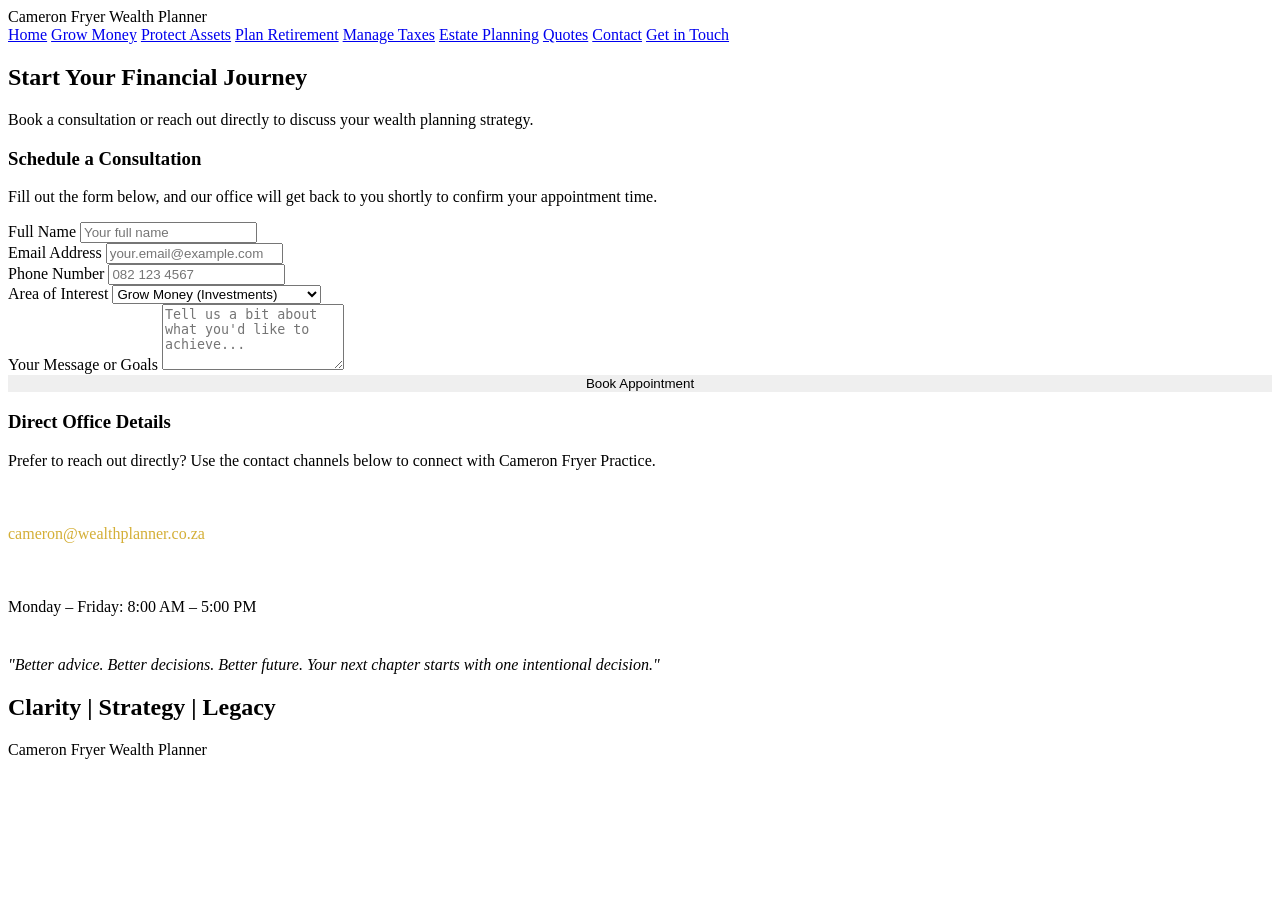
==== images/contact.html @ 6da80764 "Add files via upload" ====
<!DOCTYPE html>
<html lang="en">
<head>
    <meta charset="UTF-8">
    <meta name="viewport" content="width=device-width, initial-scale=1.0">
    <title>Contact & Book Consultation | Cameron Fryer Wealth Planner</title>
    <link rel="stylesheet" href="style.css">
</head>
<body>

    <!-- Top Navigation Tabs -->
    <header>
        <div class="logo">Cameron Fryer <span>Wealth Planner</span></div>
        <nav>
            <a href="index.html">Home</a>
            <a href="grow-money.html">Grow Money</a>
            <a href="protect-assets.html">Protect Assets</a>
            <a href="plan-retirement.html">Plan Retirement</a>
            <a href="manage-taxes.html">Manage Taxes</a>
            <a href="estate-planning.html">Estate Planning</a>
            <a href="quotes.html">Quotes</a>
            <a href="contact.html" class="active-tab">Contact</a>
            <a href="contact.html" class="btn-nav">Get in Touch</a>
        </nav>
    </header>

    <!-- Page Content -->
    <section class="page-content">
        <h1>Start Your Financial Journey</h1>
        <p class="subtitle">Book a consultation or reach out directly to discuss your wealth planning strategy.</p>
        
        <div class="contact-grid">
            <!-- Contact / Booking Form -->
            <div class="content-box">
                <h3>Schedule a Consultation</h3>
                <p>Fill out the form below, and our office will get back to you shortly to confirm your appointment time.</p>
                
                <form action="#" method="POST" class="booking-form">
                    <div class="form-group">
                        <label for="name">Full Name</label>
                        <input type="text" id="name" name="name" placeholder="Your full name" required>
                    </div>
                    
                    <div class="form-group">
                        <label for="email">Email Address</label>
                        <input type="email" id="email" name="email" placeholder="your.email@example.com" required>
                    </div>

                    <div class="form-group">
                        <label for="phone">Phone Number</label>
                        <input type="tel" id="phone" name="phone" placeholder="082 123 4567" required>
                    </div>

                    <div class="form-group">
                        <label for="service">Area of Interest</label>
                        <select id="service" name="service">
                            <option value="grow">Grow Money (Investments)</option>
                            <option value="protect">Protect Assets (Insurance/Risk)</option>
                            <option value="retirement">Plan Retirement</option>
                            <option value="taxes">Manage Taxes</option>
                            <option value="estate">Estate Planning</option>
                            <option value="general">General Wealth Consultation</option>
                        </select>
                    </div>

                    <div class="form-group">
                        <label for="message">Your Message or Goals</label>
                        <textarea id="message" name="message" rows="4" placeholder="Tell us a bit about what you'd like to achieve..."></textarea>
                    </div>

                    <button type="submit" class="btn-primary" style="width: 100%; cursor: pointer; border: none;">Book Appointment</button>
                </form>
            </div>

            <!-- Direct Contact Info -->
            <div class="content-box">
                <h3>Direct Office Details</h3>
                <p>Prefer to reach out directly? Use the contact channels below to connect with Cameron Fryer Practice.</p>
                
                <div class="info-card" style="margin-bottom: 20px;">
                    <h4 style="color: #ffffff; margin-bottom: 5px;">Email Us</h4>
                    <p style="margin-bottom: 0;"><a href="mailto:cameron@wealthplanner.co.za" style="color: #d4af37; text-decoration: none;">cameron@wealthplanner.co.za</a></p>
                </div>

                <div class="info-card" style="margin-bottom: 20px;">
                    <h4 style="color: #ffffff; margin-bottom: 5px;">Office Hours</h4>
                    <p style="margin-bottom: 0;">Monday – Friday: 8:00 AM – 5:00 PM</p>
                </div>

                <div class="quote-box" style="margin-top: 40px;">
                    <em>"Better advice. Better decisions. Better future. Your next chapter starts with one intentional decision."</em>
                </div>
            </div>
        </div>
    </section>

    <!-- Footer -->
    <footer>
        <h2>Clarity | Strategy | Legacy</h2>
        <p>Cameron Fryer Wealth Planner</p>
    </footer>

</body>
</html>
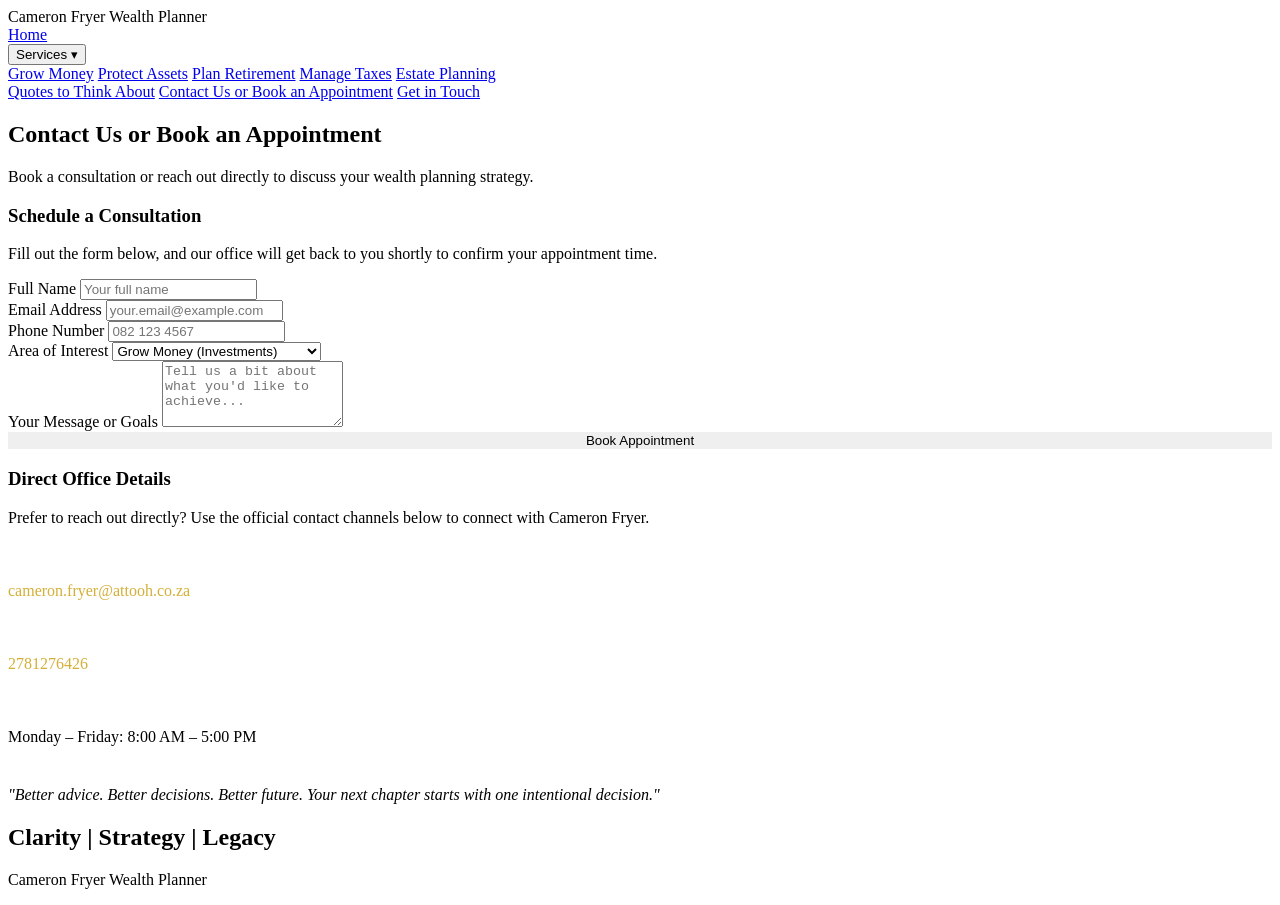
==== commit a96c69d7: "Update contact.html" ====
--- a/images/contact.html
+++ b/images/contact.html
@@ -3,7 +3,7 @@
 <head>
     <meta charset="UTF-8">
     <meta name="viewport" content="width=device-width, initial-scale=1.0">
-    <title>Contact & Book Consultation | Cameron Fryer Wealth Planner</title>
+    <title>Contact Us or Book an Appointment | Cameron Fryer Wealth Planner</title>
     <link rel="stylesheet" href="style.css">
 </head>
 <body>
@@ -13,20 +13,28 @@
         <div class="logo">Cameron Fryer <span>Wealth Planner</span></div>
         <nav>
             <a href="index.html">Home</a>
-            <a href="grow-money.html">Grow Money</a>
-            <a href="protect-assets.html">Protect Assets</a>
-            <a href="plan-retirement.html">Plan Retirement</a>
-            <a href="manage-taxes.html">Manage Taxes</a>
-            <a href="estate-planning.html">Estate Planning</a>
-            <a href="quotes.html">Quotes</a>
-            <a href="contact.html" class="active-tab">Contact</a>
+            
+            <!-- Services Dropdown Tab -->
+            <div class="dropdown">
+                <button class="dropbtn">Services ▾</button>
+                <div class="dropdown-content">
+                    <a href="grow-money.html">Grow Money</a>
+                    <a href="protect-assets.html">Protect Assets</a>
+                    <a href="plan-retirement.html">Plan Retirement</a>
+                    <a href="manage-taxes.html">Manage Taxes</a>
+                    <a href="estate-planning.html">Estate Planning</a>
+                </div>
+            </div>
+
+            <a href="quotes.html">Quotes to Think About</a>
+            <a href="contact.html" class="active-tab">Contact Us or Book an Appointment</a>
             <a href="contact.html" class="btn-nav">Get in Touch</a>
         </nav>
     </header>
 
     <!-- Page Content -->
     <section class="page-content">
-        <h1>Start Your Financial Journey</h1>
+        <h1>Contact Us or Book an Appointment</h1>
         <p class="subtitle">Book a consultation or reach out directly to discuss your wealth planning strategy.</p>
         
         <div class="contact-grid">
@@ -75,11 +83,16 @@
             <!-- Direct Contact Info -->
             <div class="content-box">
                 <h3>Direct Office Details</h3>
-                <p>Prefer to reach out directly? Use the contact channels below to connect with Cameron Fryer Practice.</p>
+                <p>Prefer to reach out directly? Use the official contact channels below to connect with Cameron Fryer.</p>
                 
                 <div class="info-card" style="margin-bottom: 20px;">
                     <h4 style="color: #ffffff; margin-bottom: 5px;">Email Us</h4>
-                    <p style="margin-bottom: 0;"><a href="mailto:cameron@wealthplanner.co.za" style="color: #d4af37; text-decoration: none;">cameron@wealthplanner.co.za</a></p>
+                    <p style="margin-bottom: 0;"><a href="mailto:cameron.fryer@attooh.co.za" style="color: #d4af37; text-decoration: none;">cameron.fryer@attooh.co.za</a></p>
+                </div>
+
+                <div class="info-card" style="margin-bottom: 20px;">
+                    <h4 style="color: #ffffff; margin-bottom: 5px;">Call Me</h4>
+                    <p style="margin-bottom: 0;"><a href="tel:2781276426" style="color: #d4af37; text-decoration: none;">2781276426</a></p>
                 </div>
 
                 <div class="info-card" style="margin-bottom: 20px;">
@@ -101,4 +114,4 @@
     </footer>
 
 </body>
-</html>+</html>
